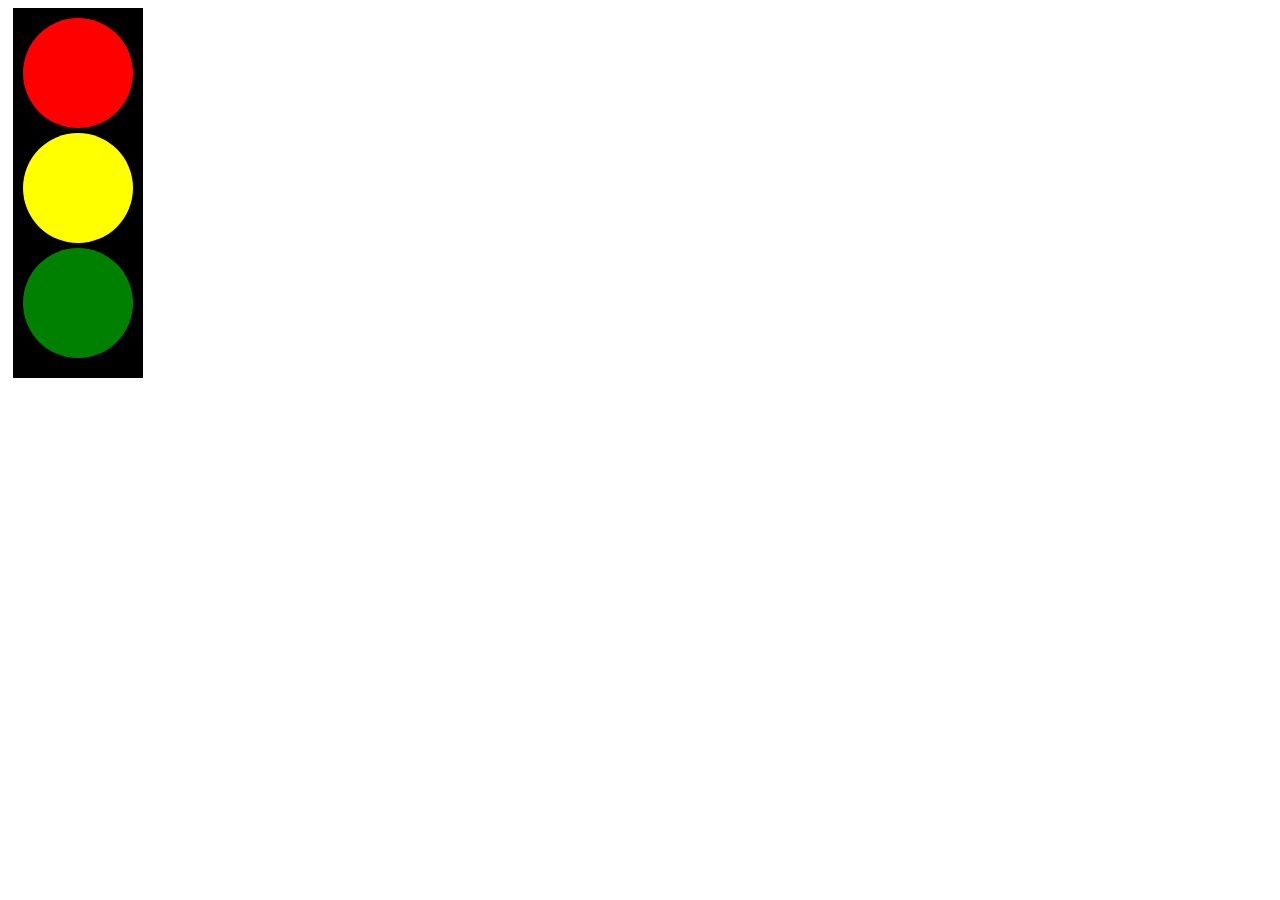
==== Training2/index.html @ fa1c62df "first commit" ====
<!DOCTYPE html>
<html lang="en">

<head>
    <meta charset="UTF-8">
    <meta name="viewport" content="width=device-width, initial-scale=1.0">
    <title>Document</title>
    <link rel="stylesheet" href="css/style.css">
</head>

<body>
    <div class="container">
        <div id="box1" class="item border-white"></div>
        <div id="box2" class="item border-white"></div>
        <div id="box3" class="item border-white"></div>
    </div>
    
</body>

</html>
---- Training2/css/style.css ----
div{
    background-color: black;
    margin: 5px;
    color: black;
    padding: 5px;
}
.container{
    background-color: black;
    width: 120px;
    height: 360px;
}
.item{
    height: 100px;
    width: 100px;
    border-radius: 50%;
}
.border-black{
    border: 2px solid white;
}
#box1{
    background-color: red;
}
#box2{
    background-color: yellow;
}
#box3{
    background-color:green;
}
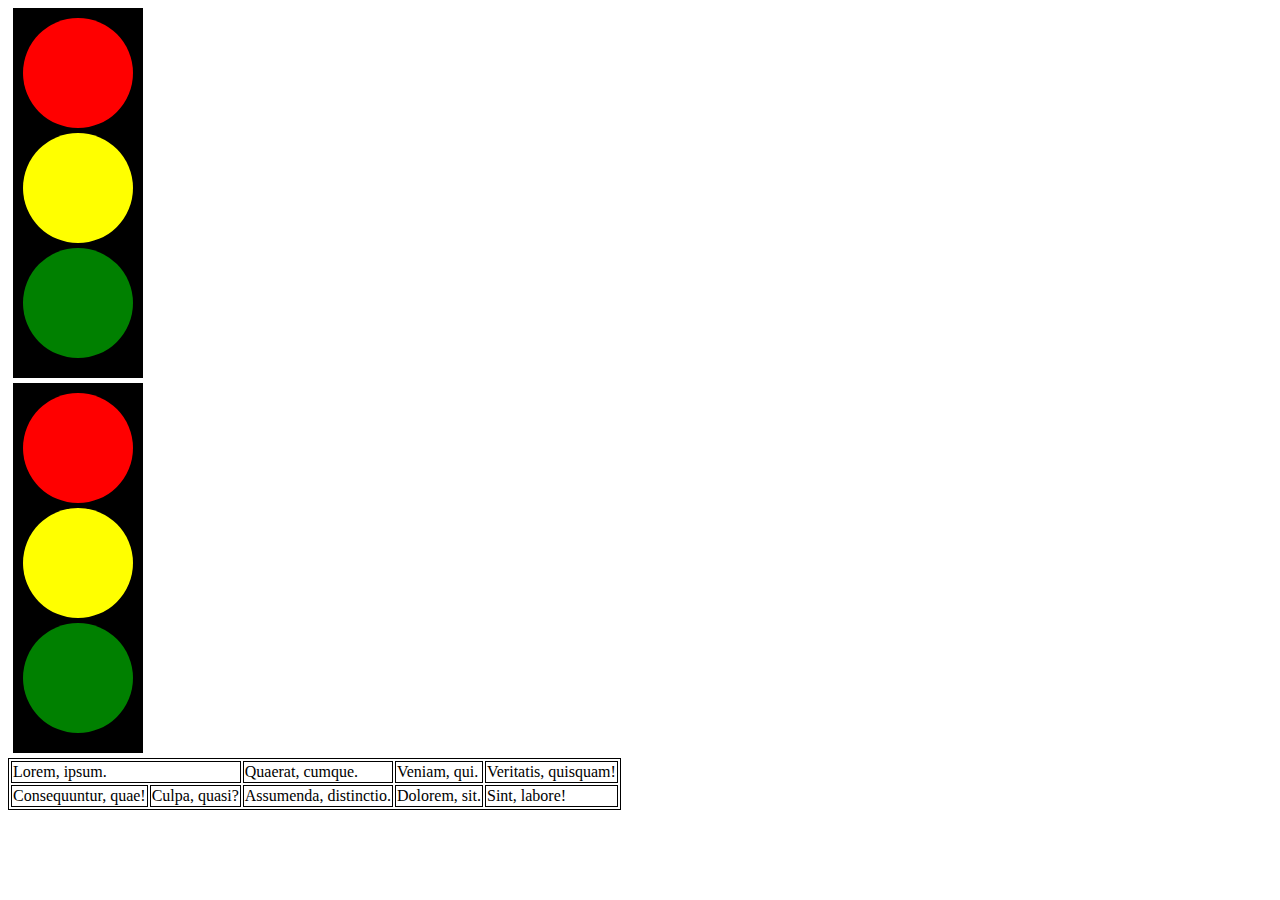
==== commit a9a7b40f: "first commit" ====
--- a/Training2/index.html
+++ b/Training2/index.html
@@ -14,7 +14,27 @@
         <div id="box2" class="item border-white"></div>
         <div id="box3" class="item border-white"></div>
     </div>
-    
+    <div class="container">
+        <div id="box4" class="item border-white"></div>
+        <div id="box5" class="item border-white"></div>
+        <div id="box6" class="item border-white"></div>
+    </div>
+
+    <table>
+        <tr>
+            <td colspan="2">Lorem, ipsum.</td>
+            <td>Quaerat, cumque.</td>
+            <td>Veniam, qui.</td>
+            <td>Veritatis, quisquam!</td>
+        </tr>
+        <tr>
+            <td>Consequuntur, quae!</td>
+            <td>Culpa, quasi?</td>
+            <td>Assumenda, distinctio.</td>
+            <td>Dolorem, sit.</td>
+            <td>Sint, labore!</td>
+        </tr>
+    </table>
 </body>
 
 </html>--- a/Training2/css/style.css
+++ b/Training2/css/style.css
@@ -3,6 +3,9 @@
     margin: 5px;
     color: black;
     padding: 5px;
+}
+table, td{
+    border: 1px solid black;
 }
 .container{
     background-color: black;
@@ -17,12 +20,12 @@
 .border-black{
     border: 2px solid white;
 }
-#box1{
+#box1, #box4 {
     background-color: red;
 }
-#box2{
+#box2, #box5 {
     background-color: yellow;
 }
-#box3{
+#box3, #box6 {
     background-color:green;
 }